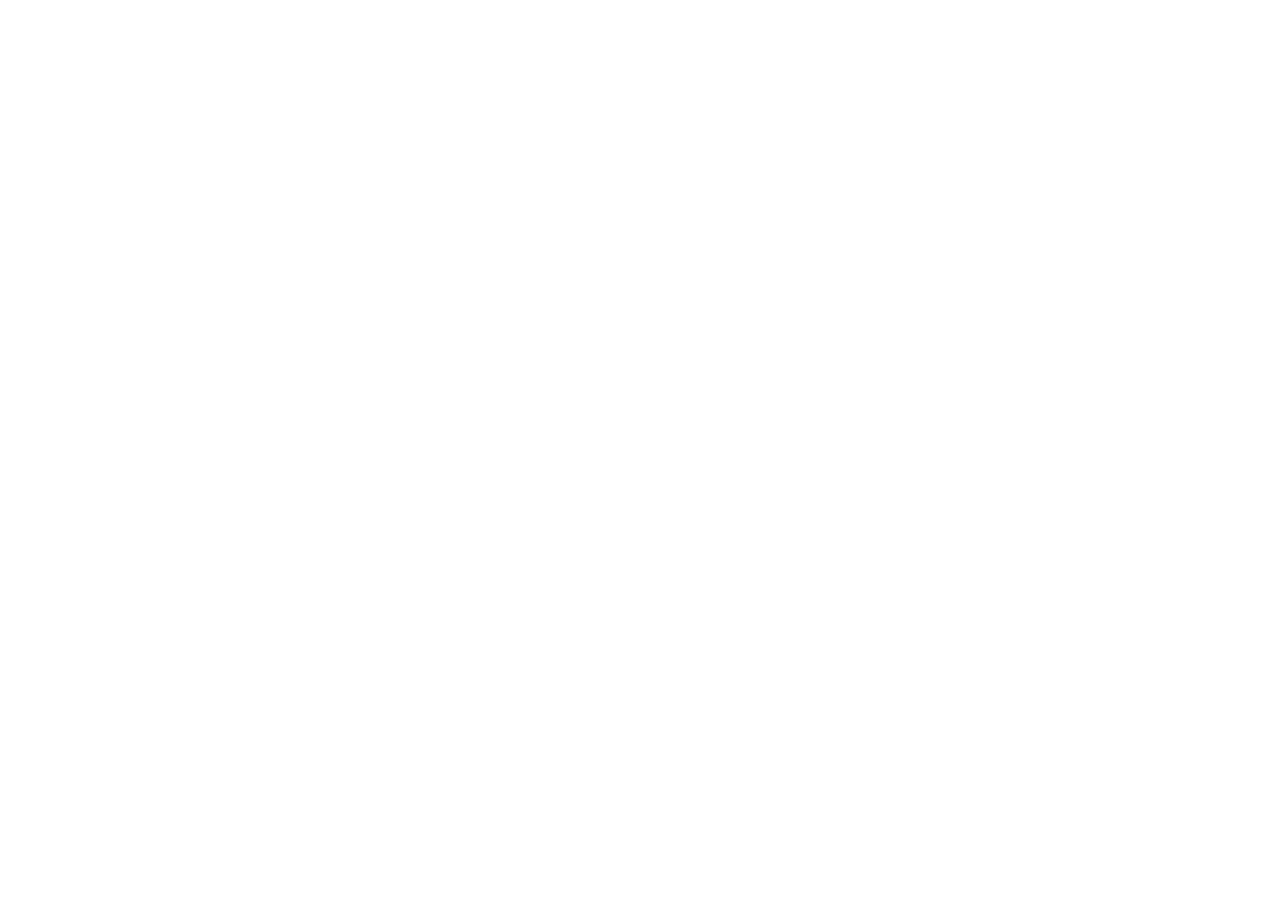
==== isi.html @ 3df33d1e "Add files via upload" ====
<html class="ini_isi">
    <head>
        <title>ISI</title>
        <link rel="stylesheet" href="index.css" />
        <link href="logo sena.png" rel="shortcut icon">
    </head>
    
    <body>
        <!-- <center>
            <table>
                <tr>
                    <td>
                    <img src="logo sena.png">
                    </td>
                    <td> <a href="index.html" class="home">HOME</a> </td>
                    <td></td><td></td><td></td><td></td>
                    <td> <a href="isi.html" class="isi">ISI</a> 
                    <td></td>
                    <td></td><td></td><td></td><td></td>
                   
                </tr>
            </table>
        
            
            
        <h1>LATIHAN SOAL TLJ</h1>
            
            </center>
            
            
      <center class="isi tombol">

        <a href="https://drive.google.com/file/d/1HC4bgRAL4EhQvZ_LFmKDzPnqv25GCDr1/view?usp=share_link">Silahkan klik
          ini
          untuk melanjutkan!</a>

        <br> <br> <br>

        <a href="https://drive.google.com/file/d/1HC4bgRAL4EhQvZ_LFmKDzPnqv25GCDr1/view?usp=share_link"><img
            src="tombol next.jpeg"></a>
        <br> <br><br><br>
      </center>
      <center><a href="isi.html" class="previous">&laquo; Previous</a>
        <a href="LAPORAN PKL I GUSTI ARDINATA.html" class="next">Next &raquo;</a>
      </center>
-->













</html>
---- index.css ----
.html {

opacity: 0,5;
}

b .h1 {
    font-family: "Lucida Handwriting", Cursive;
    font-size: 1000
    color: white;
}

.diatas {
width: 40;
    border-radius: 100%;
}

.ini_isi {
margin: 0;
padding: 0;
}
/*
.center {
    
    width: 100px;
  height: 100px;
  background-color: red;
  animation-name: example;
  animation-duration: 4s;
}

@keyframes example {
  0%   {background-image: url("bg1.png");}
  25%  {background-image: url("bg.jpeg");}
  50%  {background-image: url("wallpaper.jpg");}
  100% {background-image: url("bg1.png");}
    
}*/
    
  
.center{    
background-image: url("bgkey.jpg");
    background-size: cover;
    background-position: center;
    margin: 0;
padding: 0;
text-align: center;
}
.center tr td {
    text-decoration: none;
}
center {
    margin: 0;
padding: 0;}

body {
    margin: 0;
    padding: 0;
}
body .tabel1 {
    width: 100%;
    margin: 0;
    padding: 0;
    height: 50;
    font-size: 50;
}

table {
border: 0px;
background-color:  black;
margin: none;
height: 30;
}

img {
width: 40px;
}

td {
color: white;
width: 100%;
margin: 10;
}

tr td a {
color: white;
width: 100%;
text-align: left;
border-spacing: 10;
text-decoration: none;
background-color: #0b521e;
background-size: 100%;
display: inline-block;

   
}
td a:hover {
color: white;
width: 100%;
		color: #DB1238 !important;
		background: #0016DB !important;
}


.home {
color: white;
}

.isi {
color: white;
}

.welcome {
color: white;
width: 100%;
}

.welcome h1 {
    font-size: 70;
}
.welcome img  {
    width: 100;
    border: 1px solid #ddd;
  border-radius: 100%;
  padding: 5px;
  margin: 40;
}
.welcome img:hover {
    box-shadow: 0 0 2px 1px rgba(0, 150, 178, 0.2)
}


}

.materi {
text-align: center;
}

.tengah h4 {
text-indent: 50;
height: 10;
width: 10;
}

.paragraf {
text-align: justify;
text-indent: 50px;

}
a.link {
color: #970399;
    text-decoration: none;
}




.pooter td {
    color: white;
width: 1000;
    border:10;
    background-color: black;
    background-size: 100;
    text-decoration: none;
    text-align: center;
     margin: 20;
    padding: 0;
}

.pooter td a {
    margin: 10;
    color: white;
width: 100;
height: 30;
    border:10;
    background-color: black;
    background-size: 100;
    text-decoration: none;
    text-align: left;
}

.pooter td a:hover {
    color: #970399;
		color: #DB1238 !important;
        background: #0016DB !important;
        text-align: center;
} 

center .po {
    background-color: black;
    background-size: 100;
    background-position: center;
    width: 100;
}
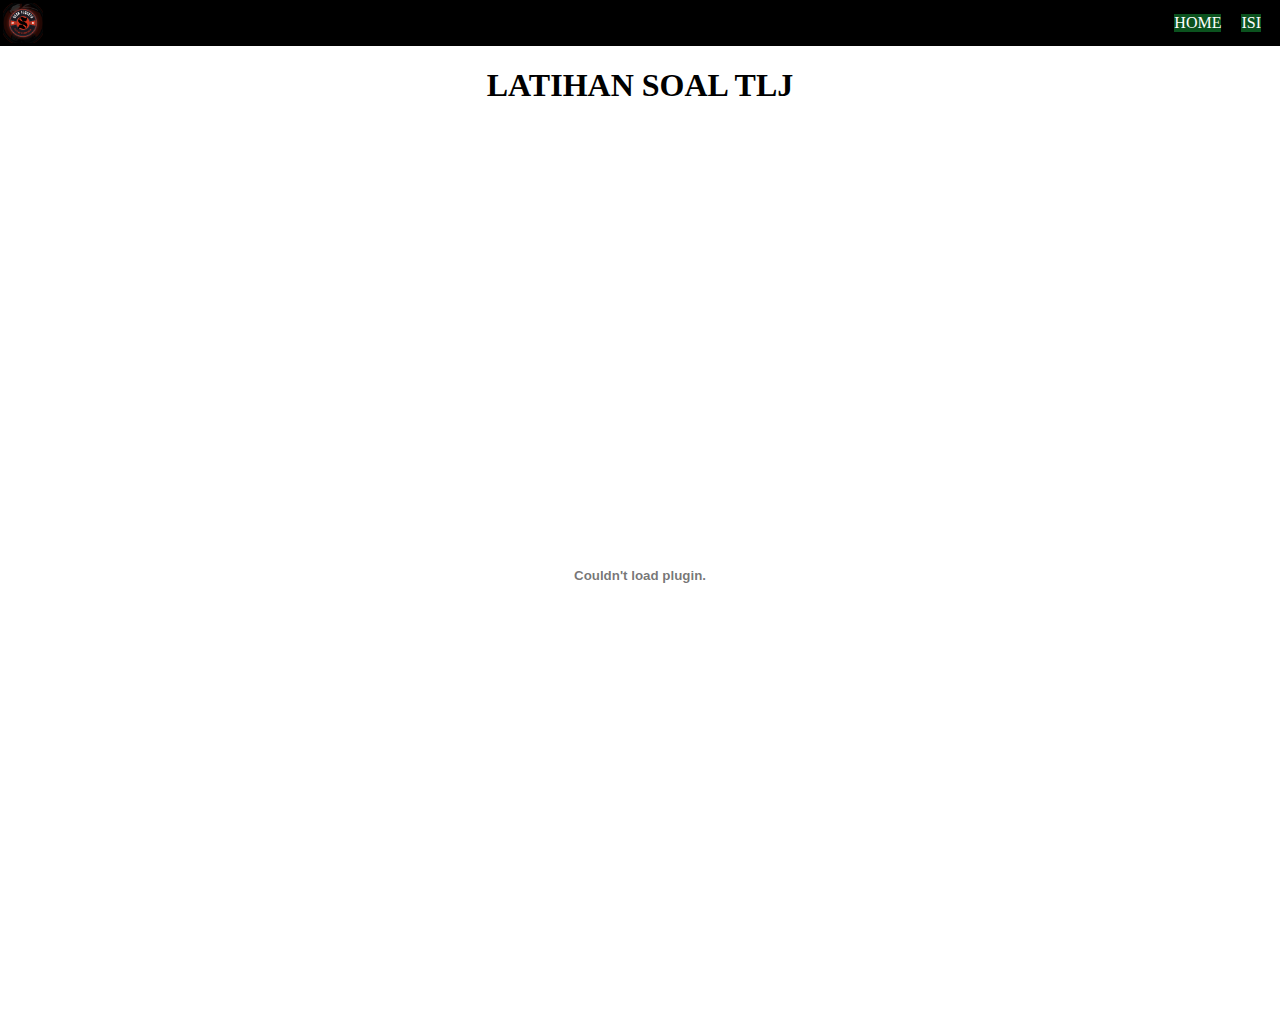
==== commit 365131bd: "Add files via upload" ====
--- a/isi.html
+++ b/isi.html
@@ -2,11 +2,10 @@
     <head>
         <title>ISI</title>
         <link rel="stylesheet" href="index.css" />
-        <link href="logo sena.png" rel="shortcut icon">
     </head>
     
     <body>
-        <!-- <center>
+        <center>
             <table>
                 <tr>
                     <td>
@@ -15,8 +14,7 @@
                     <td> <a href="index.html" class="home">HOME</a> </td>
                     <td></td><td></td><td></td><td></td>
                     <td> <a href="isi.html" class="isi">ISI</a> 
-                    <td></td>
-                    <td></td><td></td><td></td><td></td>
+                    </td><td></td><td></td><td></td><td></td>
                    
                 </tr>
             </table>
@@ -26,35 +24,7 @@
         <h1>LATIHAN SOAL TLJ</h1>
             
             </center>
-            
-            
-      <center class="isi tombol">
-
-        <a href="https://drive.google.com/file/d/1HC4bgRAL4EhQvZ_LFmKDzPnqv25GCDr1/view?usp=share_link">Silahkan klik
-          ini
-          untuk melanjutkan!</a>
-
-        <br> <br> <br>
-
-        <a href="https://drive.google.com/file/d/1HC4bgRAL4EhQvZ_LFmKDzPnqv25GCDr1/view?usp=share_link"><img
-            src="tombol next.jpeg"></a>
-        <br> <br><br><br>
-      </center>
-      <center><a href="isi.html" class="previous">&laquo; Previous</a>
-        <a href="LAPORAN PKL I GUSTI ARDINATA.html" class="next">Next &raquo;</a>
-      </center>
--->
-
-
-
-
-
-
-
-
-
-
-
-
-
+        <object type="application/pdf" data="Konfigurasi_Ekstensi_dan_Dial_P.pdf"
+        width="100%" height="100%"</object>
+    </body>
 </html>--- a/index.css
+++ b/index.css
@@ -1,4 +1,4 @@
-.html {
+.htmlz {
 
 opacity: 0,5;
 }
